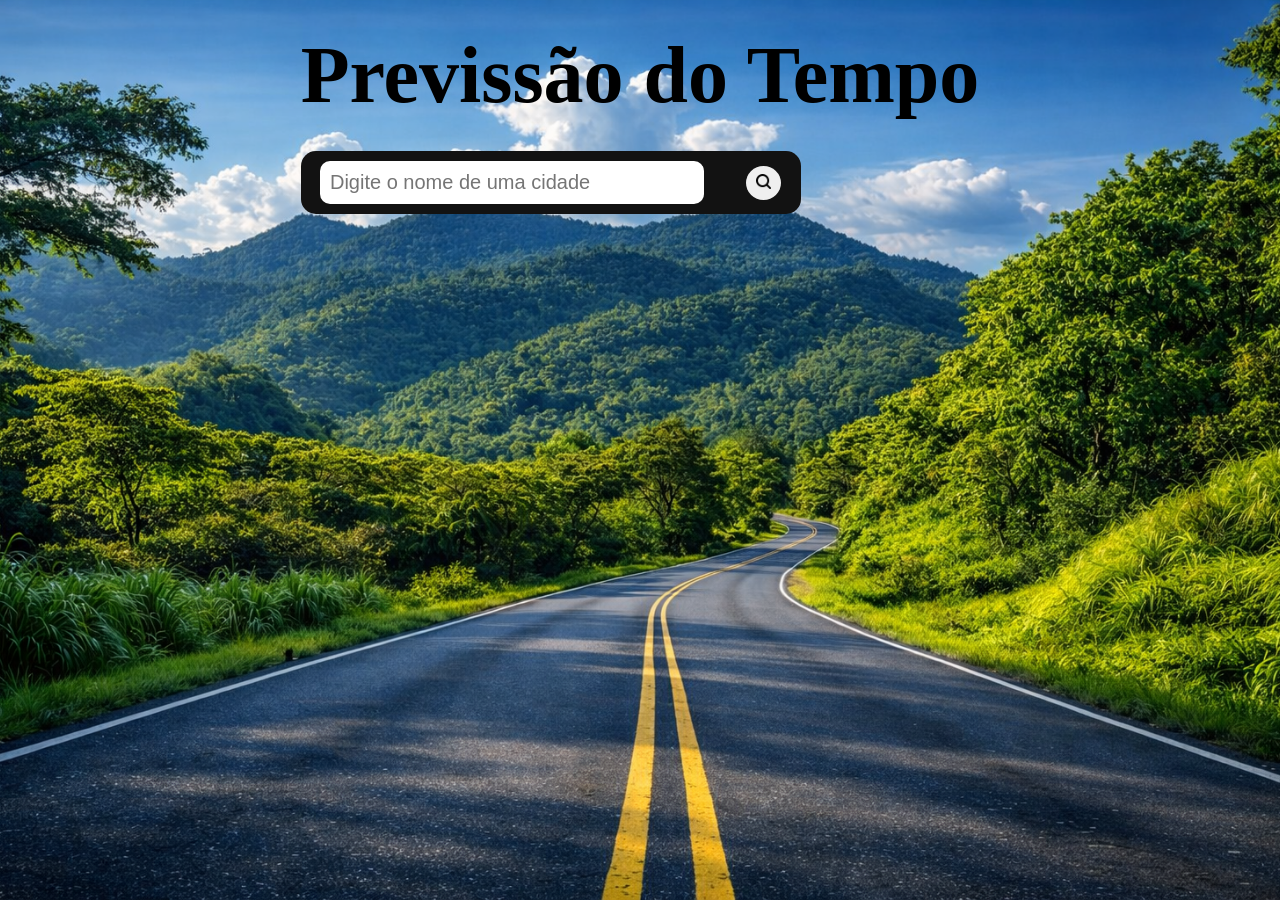
==== pagina.html @ b5fd4662 "Primeiro commit - projeto clima" ====
<!DOCTYPE html>
<html lang="pt-br">
<head>
    <meta charset="UTF-8">
    <meta name="viewport" content="width=device-width, initial-scale=1.0">
    <link rel="stylesheet" href="style.css">
    <title>Meu primeiro exercício</title>
    <script defer src="java.js"></script>
</head>
<body>


       
       <div class="caixar-principal">

              <h1>Previssão do Tempo</h1>
              
        <div class="caixa-pesquisa">
        <input id ="cidade" type="text" placeholder="Digite o nome de uma cidade" >

        <button onclick="buscar()">
            <img class="botao" src="/img/Lupa.png" alt="lupa">
        </button>
        </div>

         <div class="caixa-resposta">
            
        </div>

        <div class="caixa5dias">
            
        </div>

       </div>
</body>
</html>
---- style.css ----
*{
    padding: 0;
    margin: 0;
    box-sizing: border-box;
}

body{
    display: flex;
    justify-content: center;
    padding: 10px;
    background-image: url(/img/Fubdo.png);
    background-repeat: no-repeat;
    background-position: center;
    background-size: cover;
    background-attachment: fixed;
}

h1{
    font-size: 5rem;
}

.caixar-principal{
    padding: 20px;
    text-align: center;
    display: flex;
    flex-direction: column;
}


.caixa-pesquisa {
    background: rgb(18, 18, 18);
    width: 500px;
    min-width: 300px;
    padding: 10px;
    border-radius: 15px;
    flex-direction: column; /* 🔥 empilha conteúdo */
    justify-content: space-between;
    backdrop-filter: blur(2px); /* 😎 efeito glass */
    float: left;
    margin-top: 30px;
}


#cidade{
    font-size: 20px;
    background: rgb(255, 255, 255);
    padding: 10px;
    width: 80%;
    font-size: 20px;
    outline: none;
    color: rgb(7, 6, 6);
    border-radius: 10px;
    border: none;
}

button img{
   height: 15px;

}
button{
    border-radius: 50%;
    padding: 8px;
    border: none;
    min-width: 35px;
    margin-left: 8%;
}

.resposta{
    background: rgba(0, 0, 0, 0.747);
    width: 800px;
    margin-top: 10px;
    border-radius:10px ;
    backdrop-filter: blur(2px);
    color: aliceblue;
    text-align: center;
    align-items: center;
    padding: 20px;
    animation: suaver 1s ease;
}

@keyframes suaver {
    from {
        opacity: 0;
        transform: translateY(-10px);
        height: 0px;
        overflow:hidden;
    }
    to{
        opacity: 1;
        transform: translateX(0px);
    }
}


.resposta h2{
    font-size: 2rem;
}

.nome-clima{
    font-size: 1.5rem;
}

.temp{
    font-size: 1.5rem;
    margin-top: 10px;
}


.detalhes{
    display: flex;
    justify-content: space-around;
    font-size: 1.1rem;
    margin-top: 35px;
 
}


.caixa2{
    background: rgba(0, 0, 0, 0.747);
    height: 200px;
    width: 800px;
    margin-top: 10px;
    border-radius:10px ;
    backdrop-filter: blur(2px);
    color: aliceblue;
}




@media (max-width: 768px) {

body{
    display: flex;
    align-items: center;
}


h1{
    font-size: 2rem;
}

.caixar-principal{
    display: flex;
    justify-content:center;
    flex-direction: column;
    width: 100%;
}


.caixa-pesquisa{
    width: 100%;
 
}

#cidade{
   width:70%;
   font-size: 12px;
}


button{
    float:right;
}

.resposta{
    width: 100%;
}

.caixa2{
     width: 100%;
     background: red;

}

}
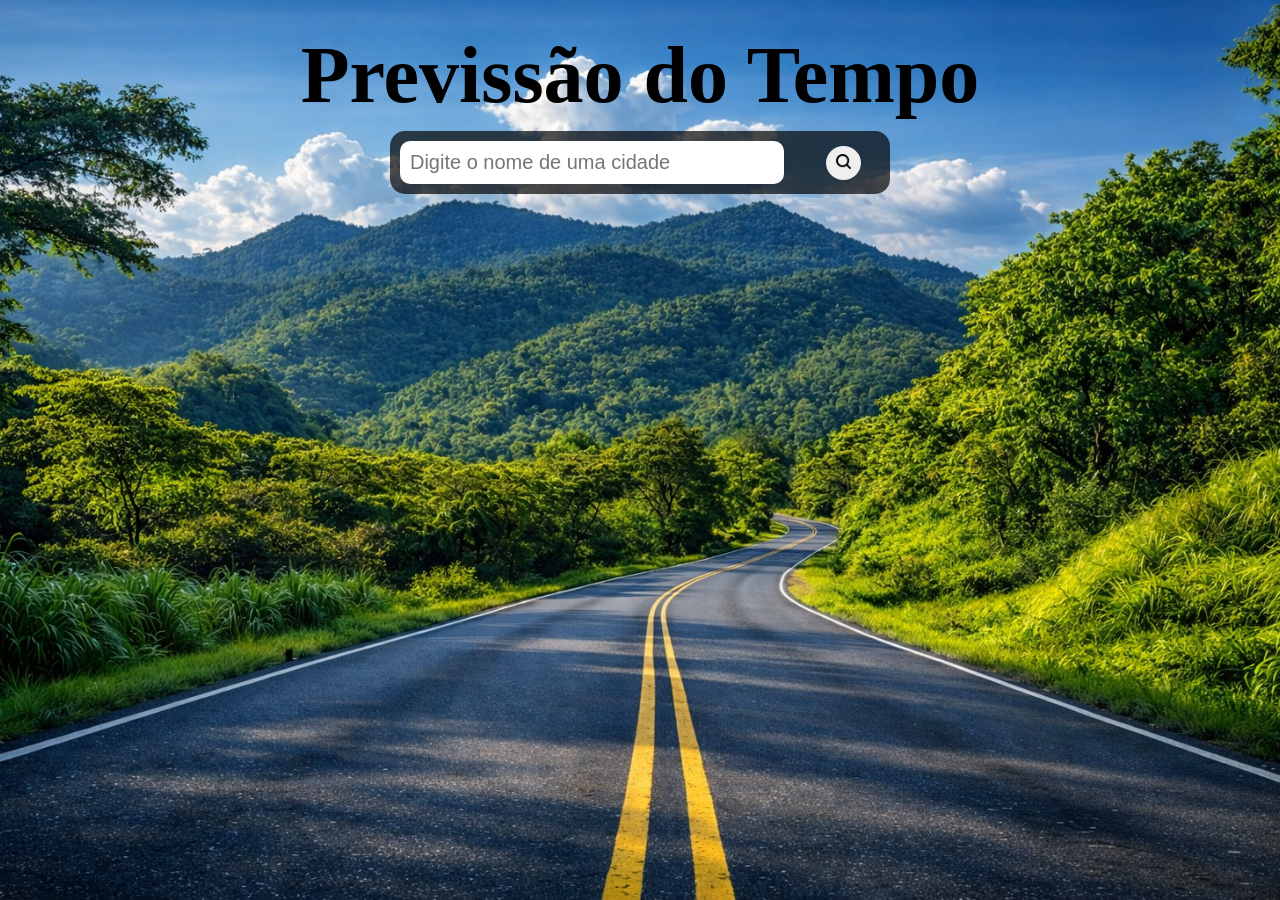
==== commit 05c8283b: "Atualizando projeto" ====
--- a/pagina.html
+++ b/pagina.html
@@ -10,7 +10,7 @@
 <body>
 
 
-       
+    
        <div class="caixar-principal">
 
               <h1>Previssão do Tempo</h1>
--- a/style.css
+++ b/style.css
@@ -20,24 +20,23 @@
 }
 
 .caixar-principal{
+    align-items: center;
     padding: 20px;
-    text-align: center;
     display: flex;
     flex-direction: column;
 }
 
 
 .caixa-pesquisa {
-    background: rgb(18, 18, 18);
+    background: rgba(4, 4, 4, 0.696);
     width: 500px;
     min-width: 300px;
     padding: 10px;
     border-radius: 15px;
     flex-direction: column; /* 🔥 empilha conteúdo */
     justify-content: space-between;
-    backdrop-filter: blur(2px); /* 😎 efeito glass */
     float: left;
-    margin-top: 30px;
+    margin-top: 10px;
 }
 
 
@@ -66,16 +65,17 @@
 }
 
 .resposta{
-    background: rgba(0, 0, 0, 0.747);
-    width: 800px;
+     background: rgba(0, 0, 0, 0.76);
+    width: 900px;
     margin-top: 10px;
     border-radius:10px ;
-    backdrop-filter: blur(2px);
     color: aliceblue;
     text-align: center;
     align-items: center;
     padding: 20px;
-    animation: suaver 1s ease;
+    animation: suaver 0.5s ease;
+    box-shadow: 0 1px 10px rgb(0, 0, 0);
+    border: 1px solid #ffffff43;
 }
 
 @keyframes suaver {
@@ -84,46 +84,98 @@
         transform: translateY(-10px);
         height: 0px;
         overflow:hidden;
+       
     }
     to{
         opacity: 1;
         transform: translateX(0px);
+        
     }
 }
 
 
 .resposta h2{
-    font-size: 2rem;
-}
-
-.nome-clima{
+    font-size: 2.5rem;
+    border-bottom: 1px solid rgb(139, 139, 139);
+}
+
+
+.temp{
+    margin-top: 40px;
     font-size: 1.5rem;
-}
-
-.temp{
-    font-size: 1.5rem;
-    margin-top: 10px;
-}
-
-
-.detalhes{
+    font-weight: bold;
+}
+
+
+.detalhes{ 
     display: flex;
     justify-content: space-around;
     font-size: 1.1rem;
     margin-top: 35px;
- 
-}
-
+
+}
+
+.fundo_detalhes{
+    display: flex;
+    gap: 10px;
+}
+
+
+.icone{
+    height: 120px;
+}
+
+
+.clima{  /*Como ta o clima*/
+    font-size: 1.5rem;
+}
+
+
+/*--------  Caixa dos 5 dias ---------*/
 
 .caixa2{
-    background: rgba(0, 0, 0, 0.747);
-    height: 200px;
-    width: 800px;
+    text-align: center;
+    background: rgba(0, 0, 0, 0.76);
+    width: 900px;
     margin-top: 10px;
     border-radius:10px ;
-    backdrop-filter: blur(2px);
+    padding: 20px;
     color: aliceblue;
-}
+    animation: suaver 0.5s ease;
+    box-shadow: 0 1px 10px rgb(0, 0, 0);
+    border: 1px solid #ffffff43;
+}
+
+.titulo {
+    border-bottom: 1px solid rgb(56, 56, 56);
+    font-size: 1.5rem;
+}
+
+.listaDias{
+    margin-top: 20px;
+    display: flex;
+    justify-content: space-around;
+    gap: 10px;
+}
+
+.dia{
+    background: rgba(59, 59, 59, 0.374);
+    border: 1px solid #ffffff25;
+    padding: 10px;
+    width: 170px;
+    min-width: 40px;
+    border-radius: 5px;
+}
+
+
+.nome-clima{
+    font-size: 1rem;
+}
+
+
+
+
+
 
 
 
@@ -137,14 +189,15 @@
 
 
 h1{
-    font-size: 2rem;
+    font-size: 2.5rem;
+    margin-top: 10px;
 }
 
 .caixar-principal{
     display: flex;
     justify-content:center;
     flex-direction: column;
-    width: 100%;
+    padding: 0;
 }
 
 
@@ -167,10 +220,65 @@
     width: 100%;
 }
 
+.fundo_detalhes{
+    background: #5857578c;
+    border: 1px solid #c5c5c525;
+    border-radius: 10px;
+    width: 100px;
+    padding: 10px;
+    flex-direction: column;
+    padding: 5px;
+   
+
+    span{
+        color: transparent;
+    }
+}
+
+
+/*----------CAIXA DE 5 DIAS------------*/
+
 .caixa2{
      width: 100%;
-     background: red;
-
+}
+
+.dia{ /* div com informaçaoes fundo*/
+    width: 100%;
+    font-size: 12px; 
+    display: flex;
+    align-items: center;
+    justify-content:space-between;
+    padding: 0 5px;
+}
+
+.nomeDia{
+   width: 70px;
+   text-align: start;
+}
+
+.nome-clima{
+    font-size: 2100px;
+
+}
+.imags{
+    height: 50px;
+}
+
+.listaDias{ /*Informações*/
+   flex-direction: column;
+}
+
+.imgTmp{
+    display: flex;
+    align-items: center;
+    justify-content: center;
+    flex-direction:row-reverse;
+}
+
+.nome-clima{
+    align-items: center;
+    font-size: 12px;
+    width: 100px;
 }
 
 }
